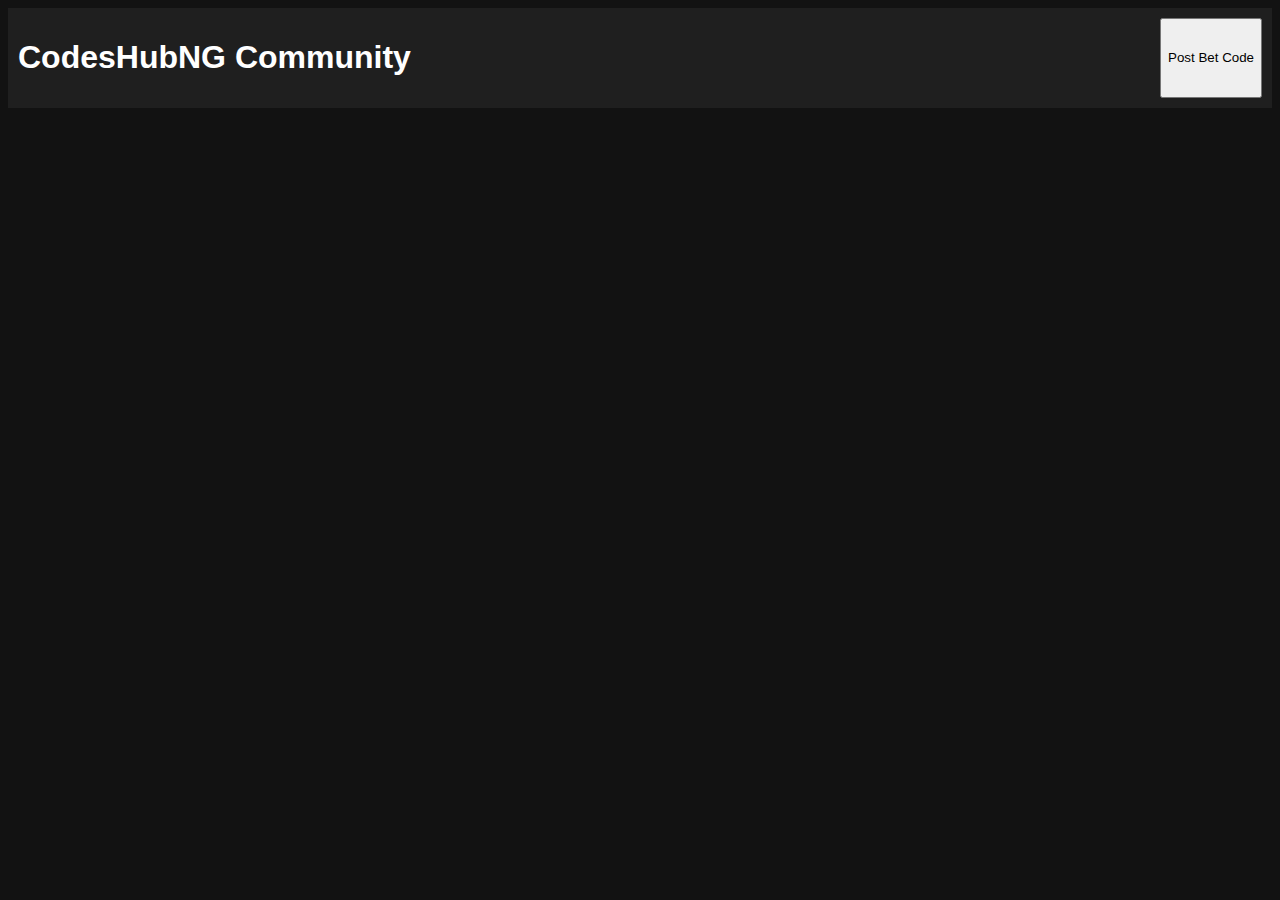
==== community.html @ 0ab65686 "Add files via upload" ====
<!DOCTYPE html>
<html lang="en">
<head>
    <meta charset="UTF-8">
    <meta name="viewport" content="width=device-width, initial-scale=1.0">
    <title>Community - CodesHubNG</title>
    <link rel="stylesheet" href="styles.css">
</head>
<body>

    <header>
        <h1>CodesHubNG Community</h1>
        <button id="postButton">Post Bet Code</button>
    </header>

    <section id="communityFeed"></section>

    <div id="postModal">
        <input type="text" id="nickname" placeholder="Enter your nickname">
        <textarea id="betCode" placeholder="Share your bet code and Telegram link"></textarea>
        <input type="file" id="imageUpload">
        <button id="submitPost">Post</button>
    </div>

    <script src="script.js"></script>
</body>
</html>
---- styles.css ----
body {
    background-color: #121212;
    color: #ffffff;
    font-family: Arial, sans-serif;
}

header {
    display: flex;
    justify-content: space-between;
    padding: 10px;
    background-color: #1f1f1f;
}

.btn {
    background: teal;
    color: white;
    padding: 10px;
    text-decoration: none;
}

#postModal {
    display: none;
    position: fixed;
    background: #222;
    padding: 20px;
}
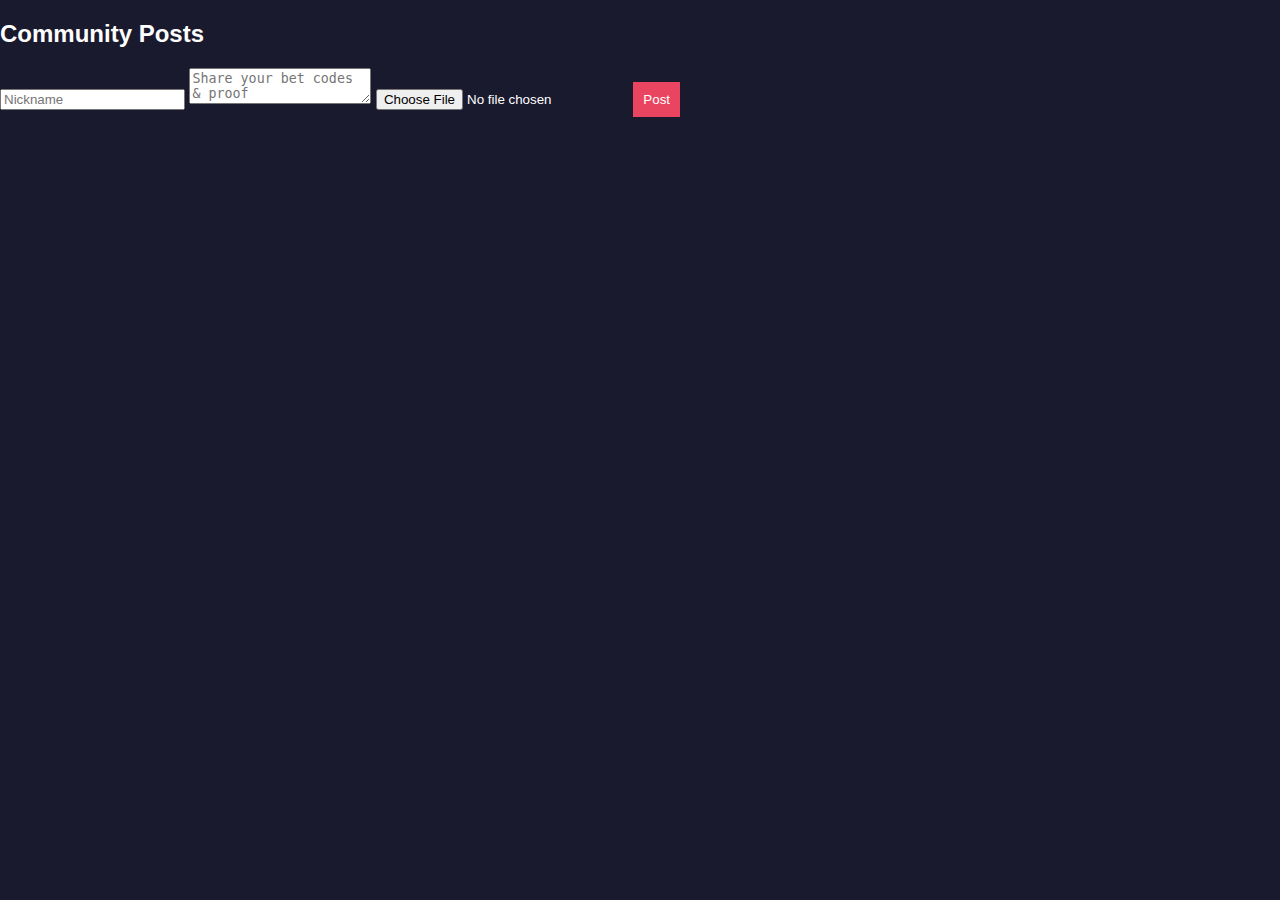
==== commit 8b84e73d: "Update community.html" ====
--- a/community.html
+++ b/community.html
@@ -3,25 +3,21 @@
 <head>
     <meta charset="UTF-8">
     <meta name="viewport" content="width=device-width, initial-scale=1.0">
-    <title>Community - CodesHubNG</title>
+    <title>Community</title>
     <link rel="stylesheet" href="styles.css">
 </head>
 <body>
+    <h2>Community Posts</h2>
 
-    <header>
-        <h1>CodesHubNG Community</h1>
-        <button id="postButton">Post Bet Code</button>
-    </header>
+    <section id="community-feed"></section>
 
-    <section id="communityFeed"></section>
+    <form id="post-form">
+        <input type="text" id="nickname" placeholder="Nickname" required>
+        <textarea id="message" placeholder="Share your bet codes & proof"></textarea>
+        <input type="file" id="proof-image">
+        <button type="submit">Post</button>
+    </form>
 
-    <div id="postModal">
-        <input type="text" id="nickname" placeholder="Enter your nickname">
-        <textarea id="betCode" placeholder="Share your bet code and Telegram link"></textarea>
-        <input type="file" id="imageUpload">
-        <button id="submitPost">Post</button>
-    </div>
-
-    <script src="script.js"></script>
+    <script src="fetchCommunity.js"></script>
 </body>
 </html>
--- a/styles.css
+++ b/styles.css
@@ -1,26 +1,50 @@
 body {
-    background-color: #121212;
-    color: #ffffff;
+    background-color: #1a1a2e;
+    color: #fff;
     font-family: Arial, sans-serif;
+    margin: 0;
+    padding: 0;
 }
 
 header {
-    display: flex;
-    justify-content: space-between;
-    padding: 10px;
-    background-color: #1f1f1f;
+    background-color: #0f3460;
+    padding: 15px;
+    text-align: center;
 }
 
-.btn {
-    background: teal;
-    color: white;
-    padding: 10px;
-    text-decoration: none;
+nav ul {
+    list-style: none;
+    padding: 0;
 }
 
-#postModal {
-    display: none;
-    position: fixed;
-    background: #222;
+nav ul li {
+    display: inline;
+    margin-right: 20px;
+}
+
+#postForm {
+    background: #16213e;
     padding: 20px;
+    margin: 20px;
+    border-radius: 8px;
 }
+
+#postContainer {
+    margin: 20px;
+    padding: 10px;
+}
+
+.post {
+    background: #0f3460;
+    padding: 15px;
+    border-radius: 8px;
+    margin-bottom: 10px;
+}
+
+button {
+    background: #e94560;
+    color: white;
+    border: none;
+    padding: 10px;
+    cursor: pointer;
+}
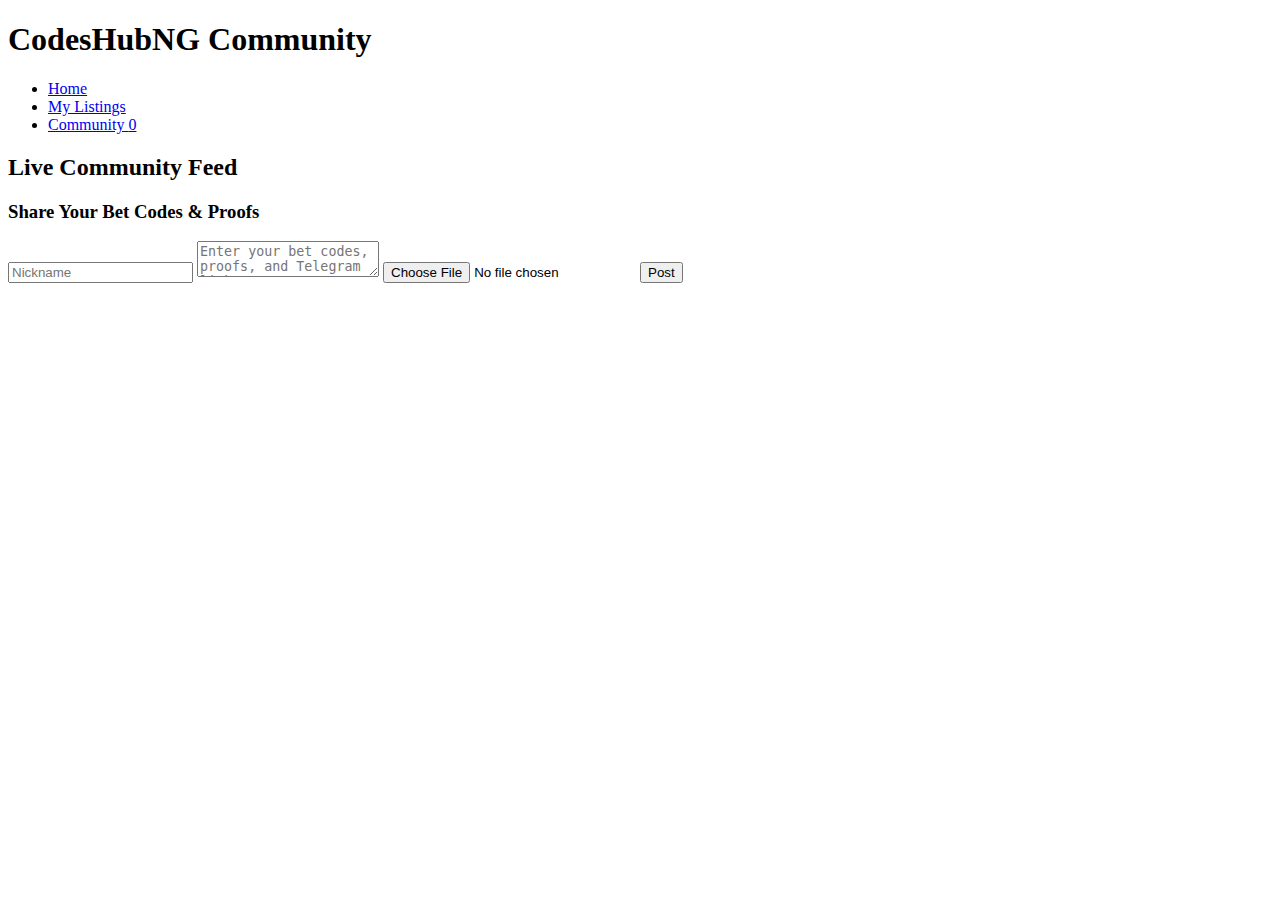
==== commit 901fb092: "Update community.html" ====
--- a/community.html
+++ b/community.html
@@ -1,23 +1,42 @@
 <!DOCTYPE html>
 <html lang="en">
 <head>
-    <meta charset="UTF-8">
-    <meta name="viewport" content="width=device-width, initial-scale=1.0">
-    <title>Community</title>
-    <link rel="stylesheet" href="styles.css">
+  <meta charset="UTF-8">
+  <meta name="viewport" content="width=device-width, initial-scale=1.0">
+  <title>Community - CodesHubNG</title>
+  <link rel="stylesheet" href="styles.css">
+  <script defer src="community.js"></script>
 </head>
 <body>
-    <h2>Community Posts</h2>
+  <header>
+    <div class="logo">
+      <h1>CodesHubNG Community</h1>
+    </div>
+    <nav>
+      <ul>
+        <li><a href="index.html">Home</a></li>
+        <li><a href="listings.html">My Listings</a></li>
+        <li><a href="community.html">Community <span id="notifCountCommunity">0</span></a></li>
+      </ul>
+    </nav>
+  </header>
 
-    <section id="community-feed"></section>
-
-    <form id="post-form">
-        <input type="text" id="nickname" placeholder="Nickname" required>
-        <textarea id="message" placeholder="Share your bet codes & proof"></textarea>
-        <input type="file" id="proof-image">
+  <main>
+    <section id="communityFeed">
+      <h2>Live Community Feed</h2>
+      <div id="feedContainer">
+        <!-- Community posts will be loaded here -->
+      </div>
+    </section>
+    <section id="postCommunity">
+      <h3>Share Your Bet Codes & Proofs</h3>
+      <form id="communityForm">
+        <input type="text" id="communityNickname" placeholder="Nickname" required>
+        <textarea id="communityMessage" placeholder="Enter your bet codes, proofs, and Telegram links"></textarea>
+        <input type="file" id="communityImage">
         <button type="submit">Post</button>
-    </form>
-
-    <script src="fetchCommunity.js"></script>
+      </form>
+    </section>
+  </main>
 </body>
 </html>
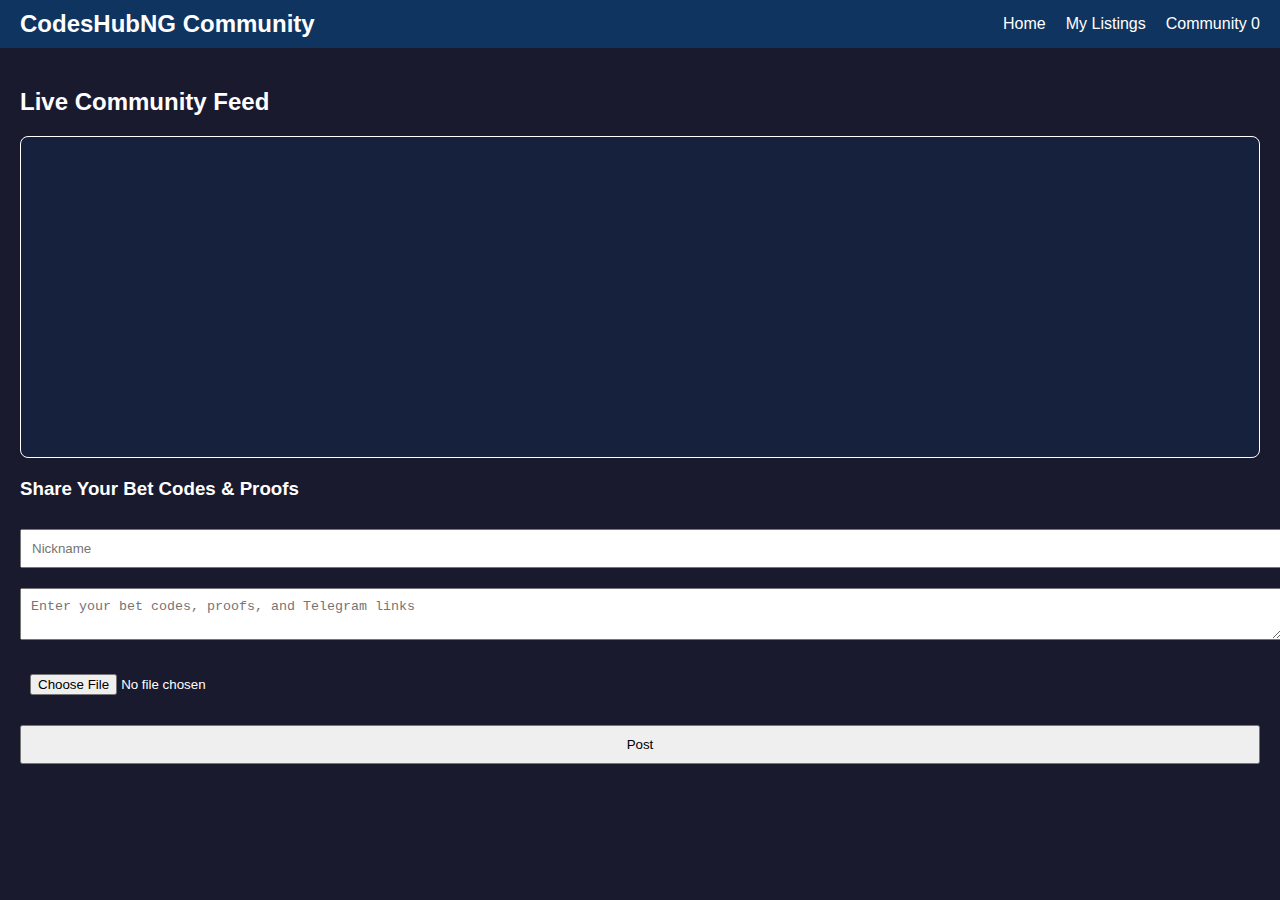
==== commit 994e2f5f: "Update community.html" ====
--- a/community.html
+++ b/community.html
@@ -20,7 +20,7 @@
       </ul>
     </nav>
   </header>
-
+  
   <main>
     <section id="communityFeed">
       <h2>Live Community Feed</h2>
@@ -28,6 +28,7 @@
         <!-- Community posts will be loaded here -->
       </div>
     </section>
+    
     <section id="postCommunity">
       <h3>Share Your Bet Codes & Proofs</h3>
       <form id="communityForm">
--- a/styles.css
+++ b/styles.css
@@ -0,0 +1,104 @@
+/* Global Styles */
+body {
+  margin: 0;
+  font-family: Arial, sans-serif;
+  background-color: #1a1a2e;  /* Dark base */
+  color: #ffffff;
+}
+
+header {
+  background-color: #0f3460;  /* Dark blue */
+  padding: 10px 20px;
+  display: flex;
+  justify-content: space-between;
+  align-items: center;
+}
+
+header .logo h1 {
+  margin: 0;
+  font-size: 1.5rem;
+}
+
+nav ul {
+  list-style: none;
+  margin: 0;
+  padding: 0;
+  display: flex;
+}
+
+nav ul li {
+  margin-left: 20px;
+}
+
+nav ul li a {
+  color: #ffffff;
+  text-decoration: none;
+  font-size: 1rem;
+}
+
+main {
+  padding: 20px;
+}
+
+/* Home Page - Listings Section */
+#listingsSection {
+  max-width: 800px;
+  margin: 20px auto;
+}
+
+#listingsFeed {
+  display: flex;
+  gap: 10px;
+  overflow-x: auto;
+  padding: 10px;
+  background-color: #16213e;
+  border: 1px solid #ffffff;
+  border-radius: 8px;
+  height: 200px;
+}
+
+#listingsFeed > div {
+  background: #0f3460;
+  padding: 10px;
+  border-radius: 5px;
+  min-width: 200px;
+}
+
+/* Listings Page Styles */
+#listingFormSection, #myListings {
+  max-width: 600px;
+  margin: 20px auto;
+}
+
+#listingForm input, #listingForm button {
+  width: 100%;
+  margin: 10px 0;
+  padding: 10px;
+}
+
+/* Community Page Styles */
+#communityFeed {
+  margin-bottom: 20px;
+}
+
+#feedContainer {
+  height: 300px;
+  overflow-y: auto;
+  background-color: #16213e;
+  padding: 10px;
+  border: 1px solid #ffffff;
+  border-radius: 8px;
+}
+
+.post {
+  background-color: #0f3460;
+  margin-bottom: 10px;
+  padding: 10px;
+  border-radius: 5px;
+}
+
+#postCommunity input, #postCommunity textarea, #postCommunity button {
+  width: 100%;
+  margin: 10px 0;
+  padding: 10px;
+}
